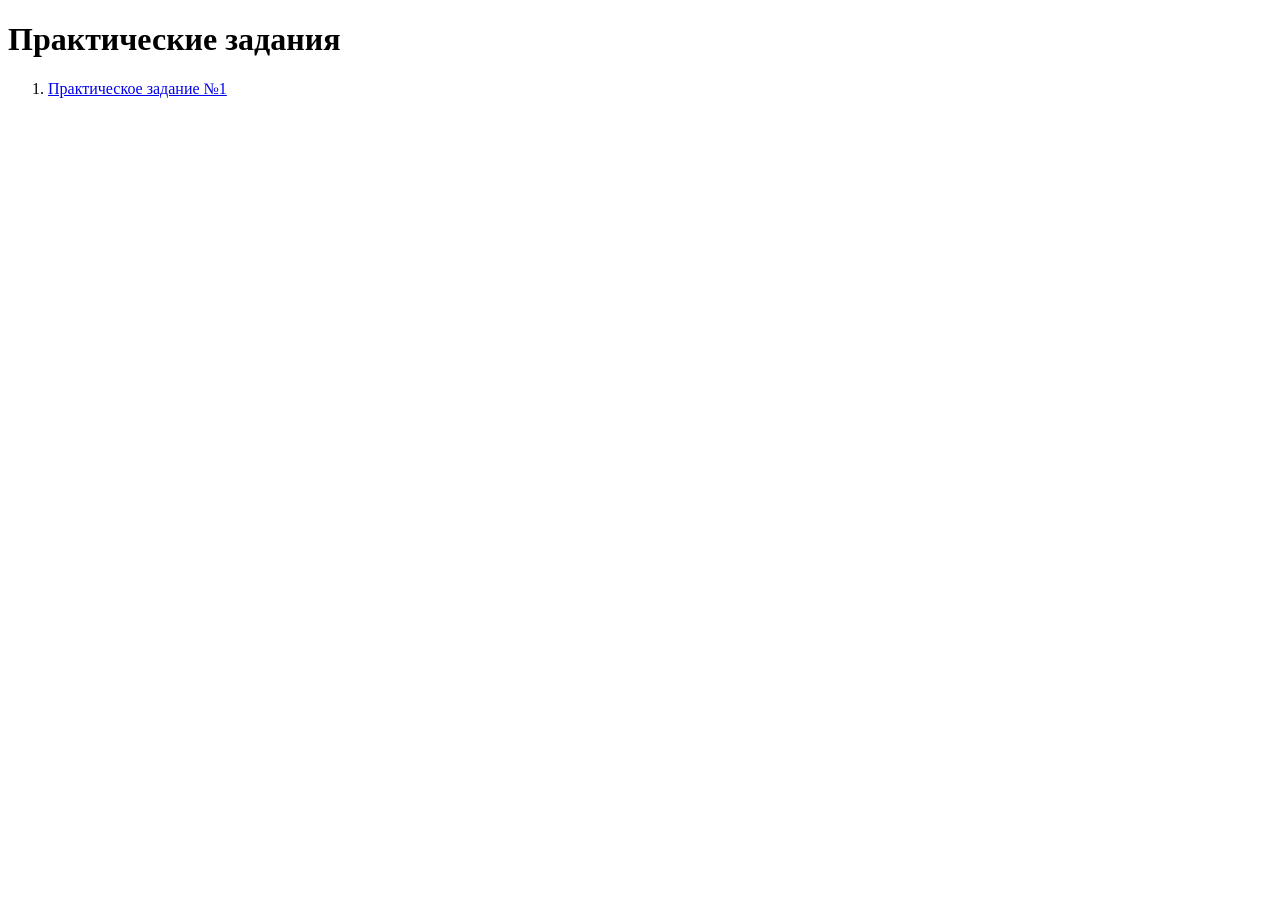
==== index.html @ f444ffb3 "Add files via upload" ====
<!DOCTYPE html>
<html lang="en">
<head>
    <meta charset="UTF-8">
    <meta name="viewport" content="width=device-width, initial-scale=1.0">
    <title>Document</title>
</head>
<body>
    <h1>Практические задания</h1>
    <ol>
        <li><a href="task1.html">Практическое задание №1</a></li>
    </ol>
</body>
</html>
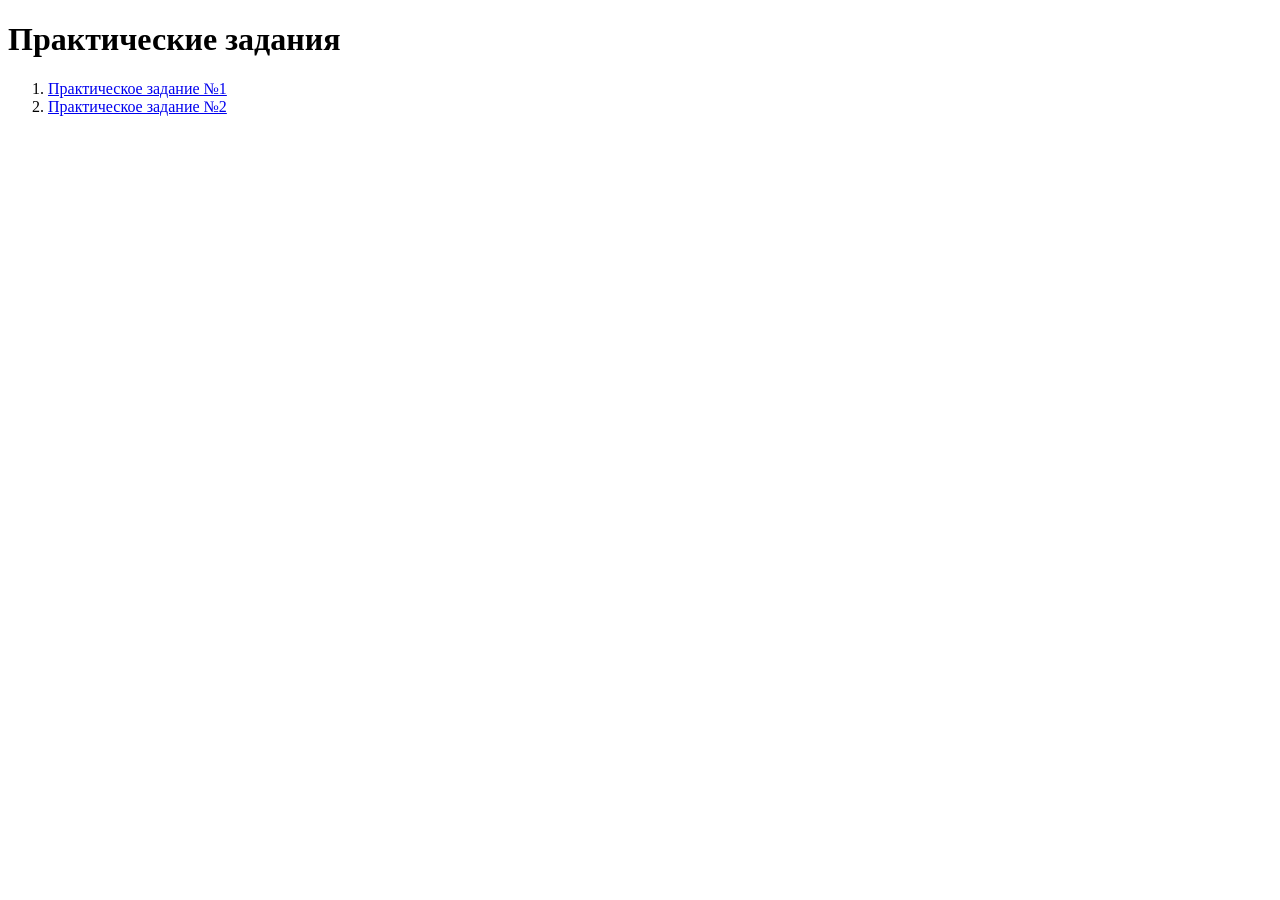
==== commit 125e3124: "Add files via upload" ====
--- a/index.html
+++ b/index.html
@@ -3,12 +3,14 @@
 <head>
     <meta charset="UTF-8">
     <meta name="viewport" content="width=device-width, initial-scale=1.0">
-    <title>Document</title>
+    <title>Практические задания</title>
 </head>
 <body>
     <h1>Практические задания</h1>
     <ol>
         <li><a href="task1.html">Практическое задание №1</a></li>
+        <li><a href="task2.html">Практическое задание №2</a></li>
     </ol>
+
 </body>
 </html>
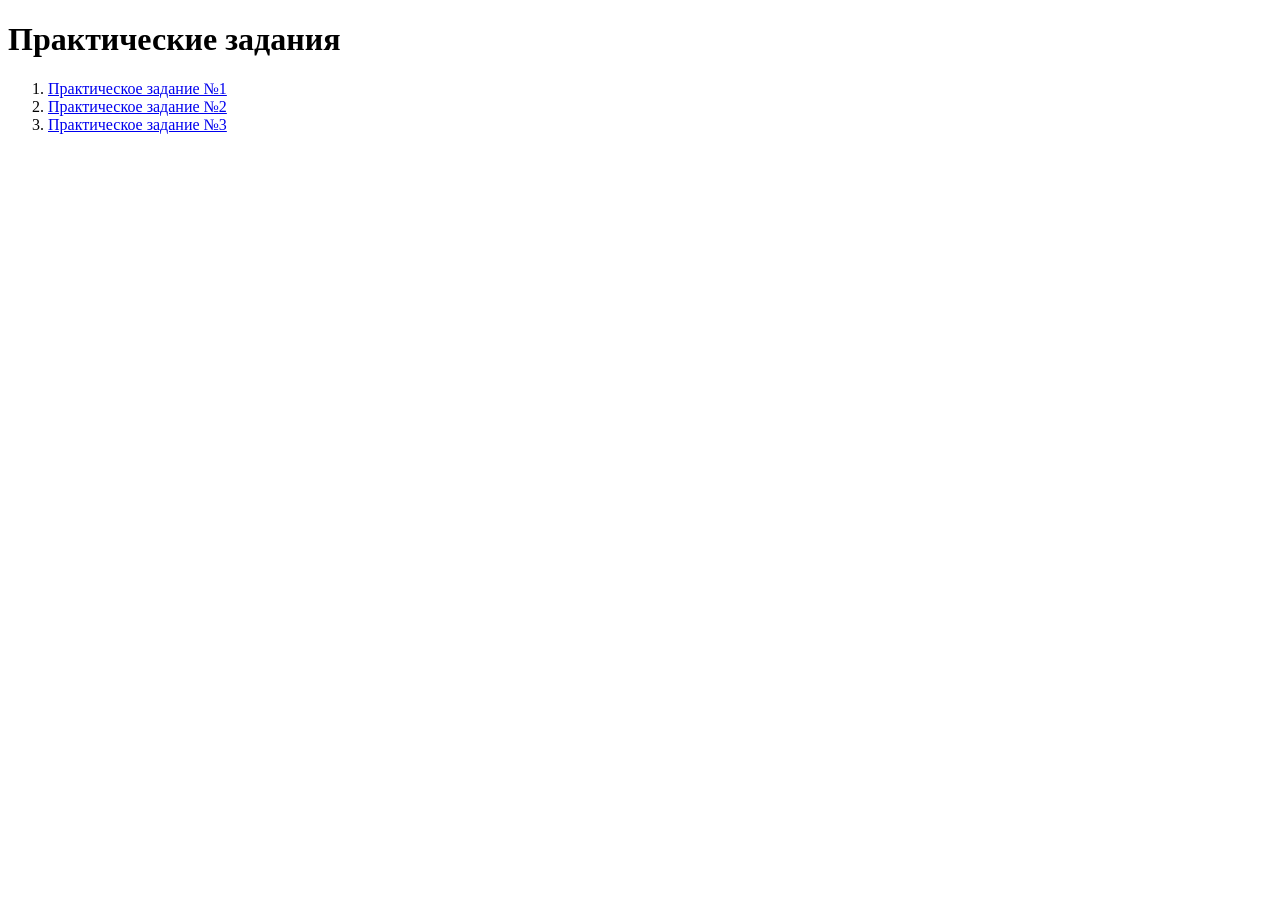
==== commit da4bb27b: "Add files via upload" ====
--- a/index.html
+++ b/index.html
@@ -10,6 +10,7 @@
     <ol>
         <li><a href="task1.html">Практическое задание №1</a></li>
         <li><a href="task2.html">Практическое задание №2</a></li>
+        <li><a href="task3.html">Практическое задание №3</a></li>
     </ol>
 
 </body>
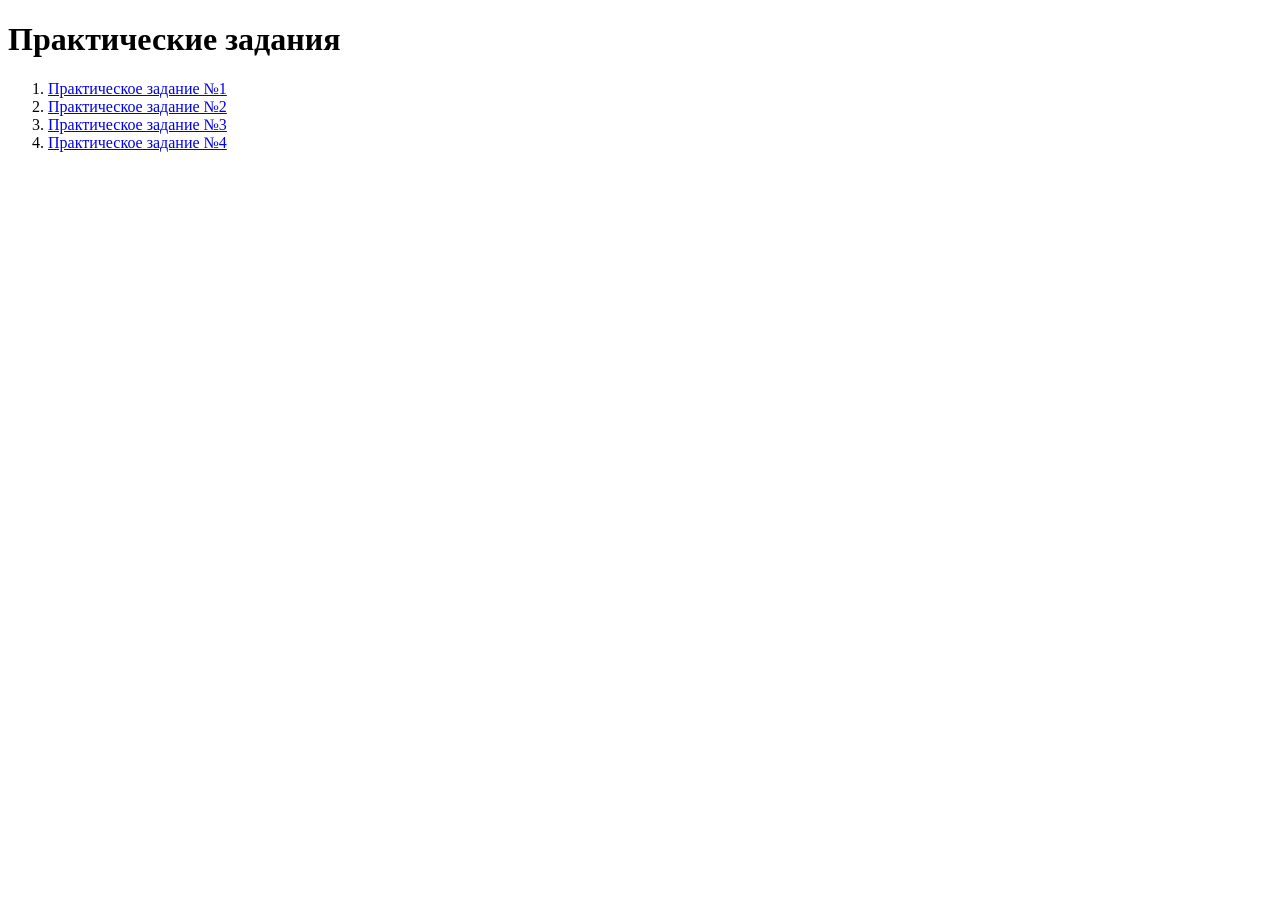
==== commit be6380a5: "Update index.html" ====
--- a/index.html
+++ b/index.html
@@ -11,7 +11,8 @@
         <li><a href="task1.html">Практическое задание №1</a></li>
         <li><a href="task2.html">Практическое задание №2</a></li>
         <li><a href="task3.html">Практическое задание №3</a></li>
+        <li><a href="task4.html">Практическое задание №4</a></li>
     </ol>
 
 </body>
-</html>+</html>
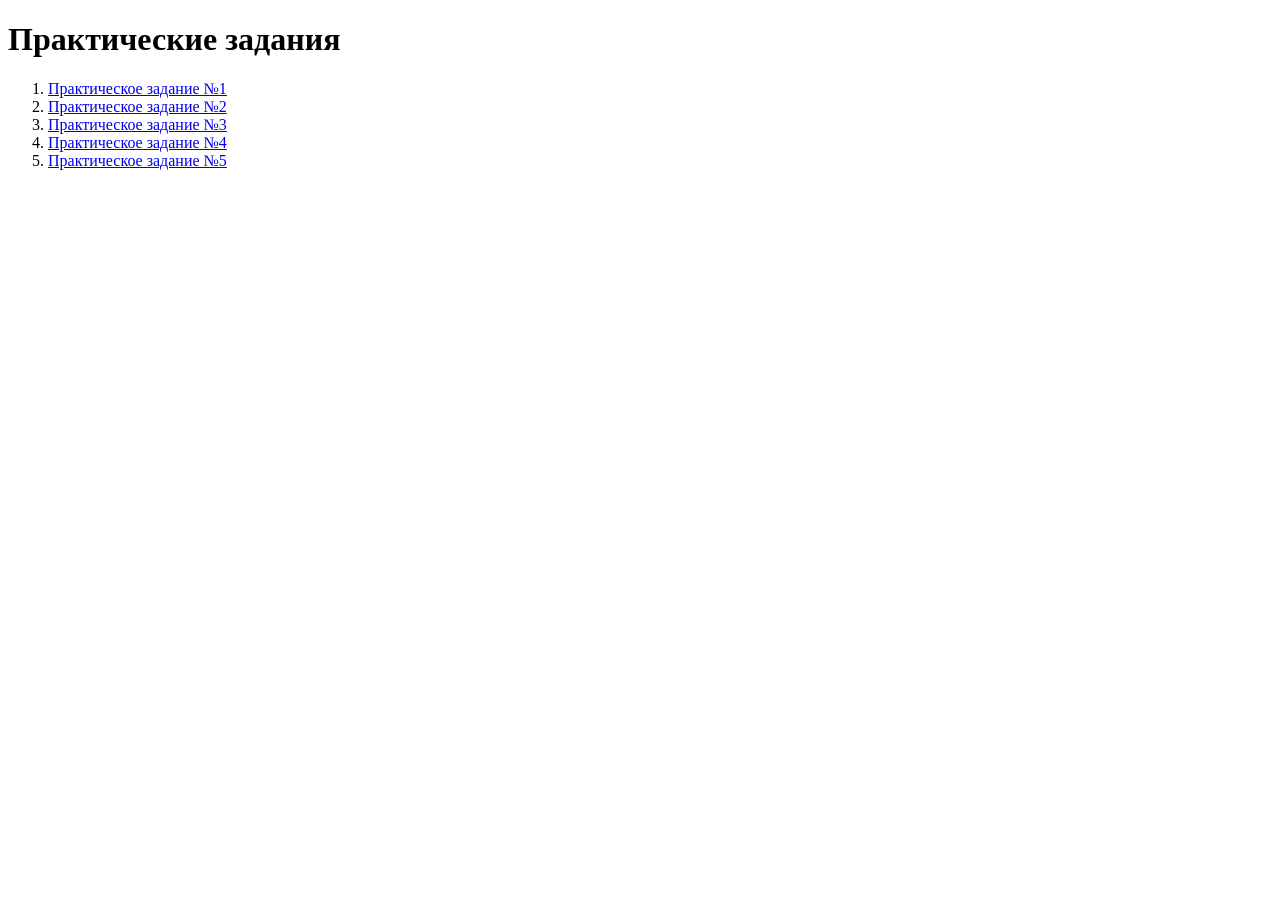
==== commit cf5de222: "Update index.html" ====
--- a/index.html
+++ b/index.html
@@ -12,6 +12,7 @@
         <li><a href="task2.html">Практическое задание №2</a></li>
         <li><a href="task3.html">Практическое задание №3</a></li>
         <li><a href="task4.html">Практическое задание №4</a></li>
+        <li><a href="task5.html">Практическое задание №5</a></li>
     </ol>
 
 </body>
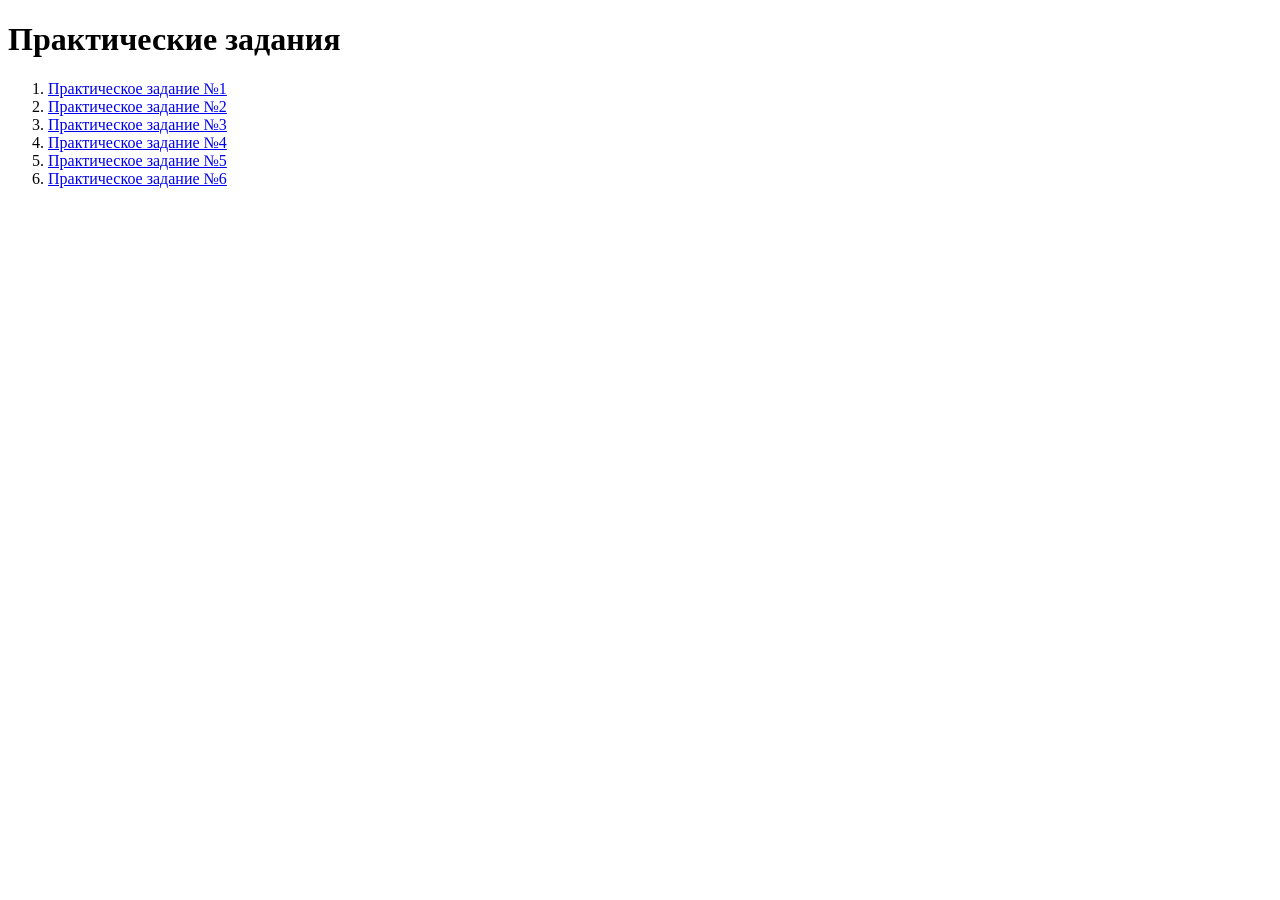
==== commit 745810f6: "Update index.html" ====
--- a/index.html
+++ b/index.html
@@ -12,7 +12,8 @@
         <li><a href="task2.html">Практическое задание №2</a></li>
         <li><a href="task3.html">Практическое задание №3</a></li>
         <li><a href="task4.html">Практическое задание №4</a></li>
-        <li><a href="task5.html">Практическое задание №5</a></li>
+        <li><a href="task5new.html">Практическое задание №5</a></li>
+        <li><a href="task5.html">Практическое задание №6</a></li>
     </ol>
 
 </body>
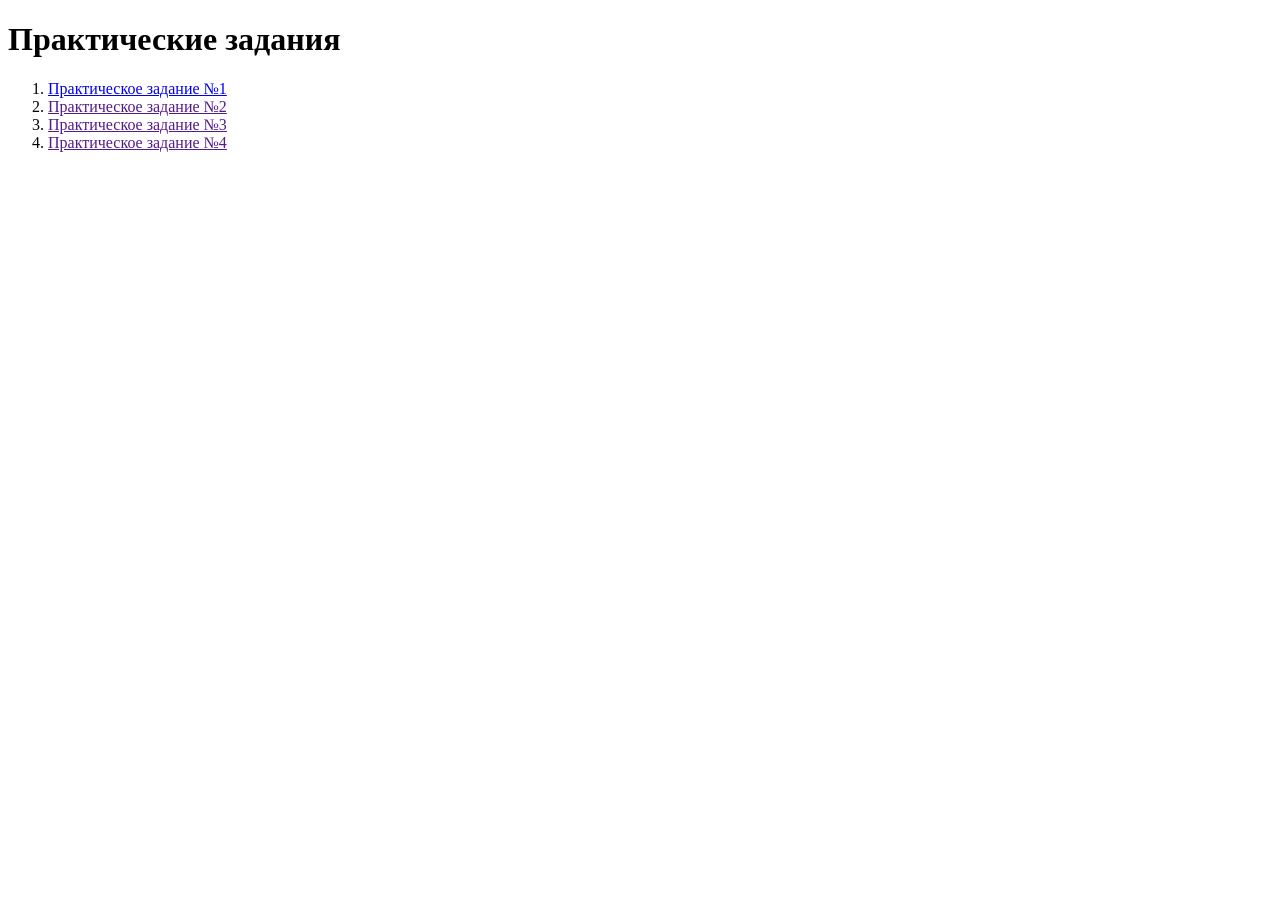
==== commit c19bc6f7: "Add files via upload" ====
--- a/index.html
+++ b/index.html
@@ -1,20 +1,35 @@
 <!DOCTYPE html>
 <html lang="en">
+
 <head>
     <meta charset="UTF-8">
     <meta name="viewport" content="width=device-width, initial-scale=1.0">
-    <title>Практические задания</title>
+    <title>Document</title>
 </head>
+
 <body>
+    <!-- 
+        h1 - заголовок
+        ol - нумерованный список
+        li - элемент списка
+        a - ссылка
+        Ctrl + / - комментарий
+    -->
     <h1>Практические задания</h1>
     <ol>
-        <li><a href="task1.html">Практическое задание №1</a></li>
-        <li><a href="task2.html">Практическое задание №2</a></li>
-        <li><a href="task3.html">Практическое задание №3</a></li>
-        <li><a href="task4.html">Практическое задание №4</a></li>
-        <li><a href="task5new.html">Практическое задание №5</a></li>
-        <li><a href="task5.html">Практическое задание №6</a></li>
+        <li>
+            <a href="task1/task1.html">Практическое задание №1</a>
+        </li>
+        <li>
+            <a href="">Практическое задание №2</a>
+        </li>
+        <li>
+            <a href="">Практическое задание №3</a>
+        </li>
+        <li>
+            <a href="">Практическое задание №4</a>
+        </li>
     </ol>
+</body>
 
-</body>
-</html>
+</html>
